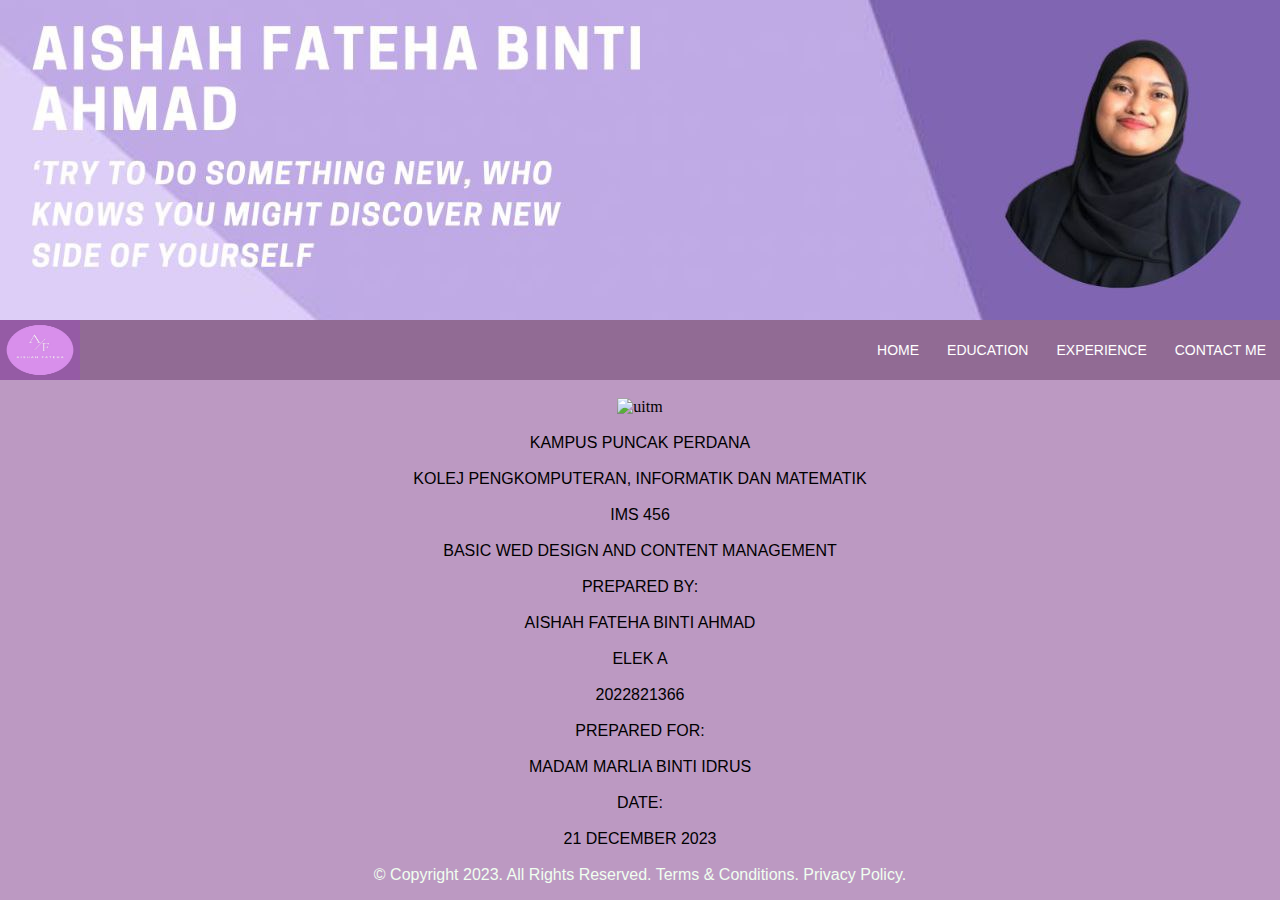
==== coverpage.html @ 2478189f "Add files via upload" ====
<!DOCTYPE html>
<head>
    <link rel="stylesheet" type="text/css" href="d.css" />
    <title>Home</title>
    </head>
    
<body>

	<img src="header1.jpg" class="ui">
    <nav>
		<left><a href="coverpage.html"><img src="logo.jpg" width="80px" height="60px"></a></left>

		<ul>
			<li><a href="index.html">HOME</a></li>
			<li><a>EDUCATION</a>
				<ul>
					<li><a href="education.html">EDUCATION</a>
					<li><a href="activities.html">ACTIVITIES</a></li>
					<li><a href="achievment.html">ACHIEVMENT</a></li>	
			</ul>
			</li>	
			<li><a>EXPERIENCE</a>
			<ul>
				<li><a href="skills.html">SKILLS</a></li>
				<li><a  href="interviews.html">INTERVIEWS</a></li>
			</ul>
				</li>
			<li><a href="contactme.html">CONTACT ME</a></li>

		</ul>
	</nav>
	<br>
	<section>
		<main>
		<center><img src="pic/uitm.png" alt="uitm" width="30%" height="30%"></center>
			<br>
			<p class="cover">KAMPUS PUNCAK PERDANA</p>
			<br>
			<p class="cover">KOLEJ PENGKOMPUTERAN, INFORMATIK DAN MATEMATIK</p>	
			<br>
			<p class="cover">IMS 456</p>
			<br>
			<p class="cover">BASIC WED DESIGN AND CONTENT MANAGEMENT</p>
			<br>
			<p class="cover">PREPARED BY:</p>
			<br>
			<p class="cover">AISHAH FATEHA BINTI AHMAD</p>
			<br>
			<p class="cover">ELEK A</p>
			<br>
			<p class="cover">2022821366</p>
			<br>
			<p class="cover">PREPARED FOR:</p>
			<br>
			<p class="cover">MADAM MARLIA BINTI IDRUS</p>
			<br>
			<p class="cover">DATE:</p>
			<br>
			<p class="cover">21 DECEMBER 2023</p>
		</main>
	</section>
	<br>
	<center><footer>
        <p style="color: honeydew;"><font face=" arial"> &copy; Copyright 2023. All Rights Reserved. Terms & Conditions. Privacy Policy.</font> </p>
        </footer></center>
</body>
</html>
---- d.css ----
*{
	box-sizing: border-box;
	margin: 0;
	padding: 0;
}

body{
	background-color: hsla(290, 35%, 42%, 0.548);
	background-size:cover;
	
}


nav{
	width:100%;
	height:60px;
	background-color:#916b94;
}

nav p{
	font-family:arial;
	color:#161616;
	font-size:24px;
	line-height:55px;
	float:left;
	padding: 0px 20px;
}

nav ul{
	float:right;
}

nav ul li{
	float:left;
	list-style:none;
	position:relative;
}

nav ul li a{
	display:block;
	font-family:arial;
	color:#ffffff;
	font-size:14px;
	padding:22px 14px;
	text-decoration:none;
}

nav ul li ul{
	display:none;
	position:absolute;
	background-color:#978d97;
	padding:10px;
	border-radius:0px 0px 4px 4px;
}

nav ul li:hover ul{
	display:block;
	
}

nav ul li ul li{
	width:180px;
	border-radius:4px;
}

nav ul li ul a{
	padding:8px 14px;
}

nav ul li ul a:hover{
	background-color:#916b94;
}


nav ul li ul img{
	float:left;
	position:absolute;
	width: auto;
	height: auto;
}

.header {
  padding: 60px;
  text-align: center;
  background: #FFBE00;
  color: white;
  font-size:50;
}

.norm{
	text-align:center;
	color:#fff;
	font-size:30;
}

p{
	color: #000000;
	font-family:Arial, Helvetica, sans-serif;
	font-size:16;
}
.home{

		text-align:center;
		color: #000000;
		font-family:Arial, Helvetica, sans-serif;
		font-size:16;
	
	}

#one{
text-align:center;
	font-family:Arial, Helvetica, sans-serif;
	font-size:16;
}

h1,h3,h4{
	text-align:center;
	font-family:Arial, Helvetica, sans-serif;
	font-size:30;
}

.video {
  display: block;
  height:70%;
	width:35%;
  margin:auto;
}

.am {
  display: block;
  height:70%;
	width:20%;
  margin:auto;
}

.home{
	text-align:center;
		font-size:20;
	font-family:Arial, Helvetica, sans-serif;
	margin:2%;

}


.ui{
	
display: block;
height: 100%;
width: 100%;
margin:auto;
}
.pa{
	text-align:center;
	font-size:16;
	font-family:Arial, Helvetica, sans-serif;
	margin:5%;
}

.contact{
text-align:center;
	font-size:30;
	font-family:Arial, Helvetica, sans-serif;
	margin:5%;
}

.container{
	position: block;
	display: flex;
	justify-content: center;
	align-items: center;
	width: 100%;
	height: 100%;
}

.container:after{
	content: '';
	position: absolute;
	width: 100%;
	height: 100%;
	margin: auto;
	background-size: cover;
	z-index: -1;
	filter: blur(50px);
}
.contact-box{
	max-width: 850px;
	display: grid;
	grid-template-columns: repeat(2,1fr);
	justify-content: center;
	align-items: center;
	text-align: center;
	background-color: #fff;
	box-shadow: 0px 0px 19px 5px rgba(0,0,0,0.19) ;
}

.left{
	height: 100%;
	background: url(bg.jpg)no-repeat center;
	background-size: cover;
}

.right{
	padding: 25px 40px;
}

h2{
	padding-bottom: 10px;
	margin-bottom: 10px;
	font-family: Arial, Helvetica, sans-serif;
}

h2:after{
	content: '';
	position: absolute;
	left: 50%;
	bottom: 0;
	transform: translateX(-50%);
	height: 4px;
	width: 50px;
	border-radius: 2px;
}

.field{
	width: 100%;
	padding: 0.5rem 1rem;
	outline: none;
	border: 2px solid rgba(0,0,0,0);
	background-color: rgba(230,230,230,0.6);
	font-size: 1.1rem;
	margin-bottom: 22px;
	transition: 3s;
}

.field:hover{
	background-color: rgba(0,0,0,0.1);
}

.field:focus{
	background-color: #fff;
	border: 2px solid rgba(30,85,250,1.47);
}

.area{
	min-height: 150px;
}

.btnc{
	width: 100%;
	padding: 0.5rem 1rem;
	font-size: 1.1rem;
	background-color: #2ecc71;
	cursor: pointer;
	outline: none;
	border: none;
	color: #fff;
	transition: 3s;
}

.btnc:hover{
	background-color: #27ae60;
}

.cover{
	font-family: Arial, Helvetica, sans-serif;
	font-size: 20;
	text-align: center;
}

.main {
	max-width: 1000px;
	margin: auto;
  }
  
  h1 {
	font-size: 50px;
	word-break: break-all;
  }
  
  .row {
	margin: 8px -16px;
  }
  
  .row,
  .row > .column {
	padding: 8px;
  }
  
  
 
  .row:after {
	content: "";
	display: table;
	clear: both;
  }
  
  .column {
	float: left;
	width: 30%;
	text-align: center;
  }
  
   
  .column2 {
	float: left;
	width: 50%;
	text-align: center;
  }

  @media screen and (max-width: 900px) {
	.column {
	  width: 50%;
	}
  }

  
img.sticky{
	top: 0;
	width: 150px;
	float: left;
  }

  .profile{
	font-size: 150%;
text-align: justify;
margin: 1%;
  }

  .welcome{text-align: center;
	font-family: sans-serif;
	color: #6b3f79;
	font-size: 70px;
	font-weight: bold;
  }
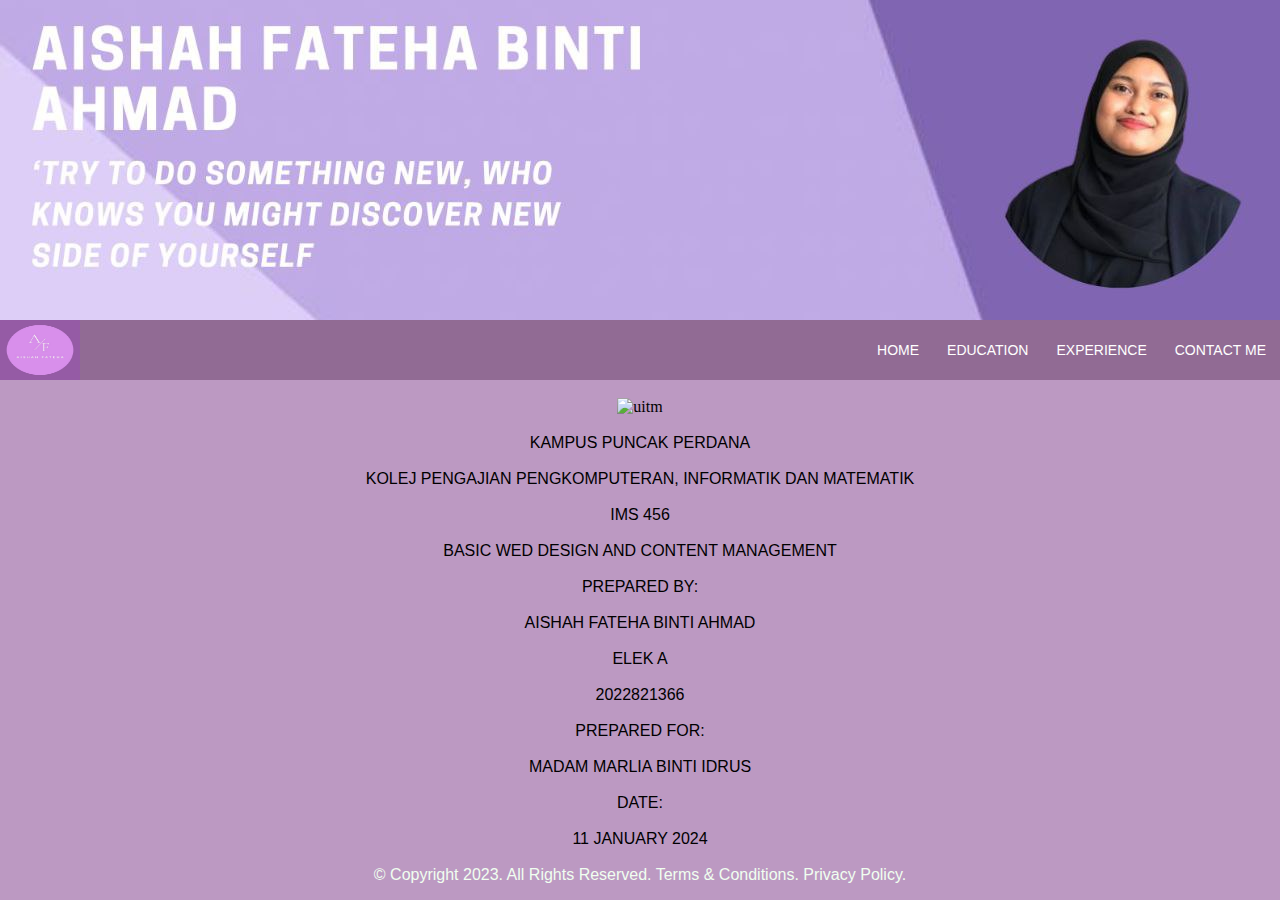
==== commit 95d32f49: "Update coverpage.html" ====
--- a/coverpage.html
+++ b/coverpage.html
@@ -36,7 +36,7 @@
 			<br>
 			<p class="cover">KAMPUS PUNCAK PERDANA</p>
 			<br>
-			<p class="cover">KOLEJ PENGKOMPUTERAN, INFORMATIK DAN MATEMATIK</p>	
+			<p class="cover">KOLEJ PENGAJIAN PENGKOMPUTERAN, INFORMATIK DAN MATEMATIK</p>	
 			<br>
 			<p class="cover">IMS 456</p>
 			<br>
@@ -56,7 +56,7 @@
 			<br>
 			<p class="cover">DATE:</p>
 			<br>
-			<p class="cover">21 DECEMBER 2023</p>
+			<p class="cover">11 JANUARY 2024</p>
 		</main>
 	</section>
 	<br>
@@ -64,4 +64,4 @@
         <p style="color: honeydew;"><font face=" arial"> &copy; Copyright 2023. All Rights Reserved. Terms & Conditions. Privacy Policy.</font> </p>
         </footer></center>
 </body>
-</html>    +</html>    
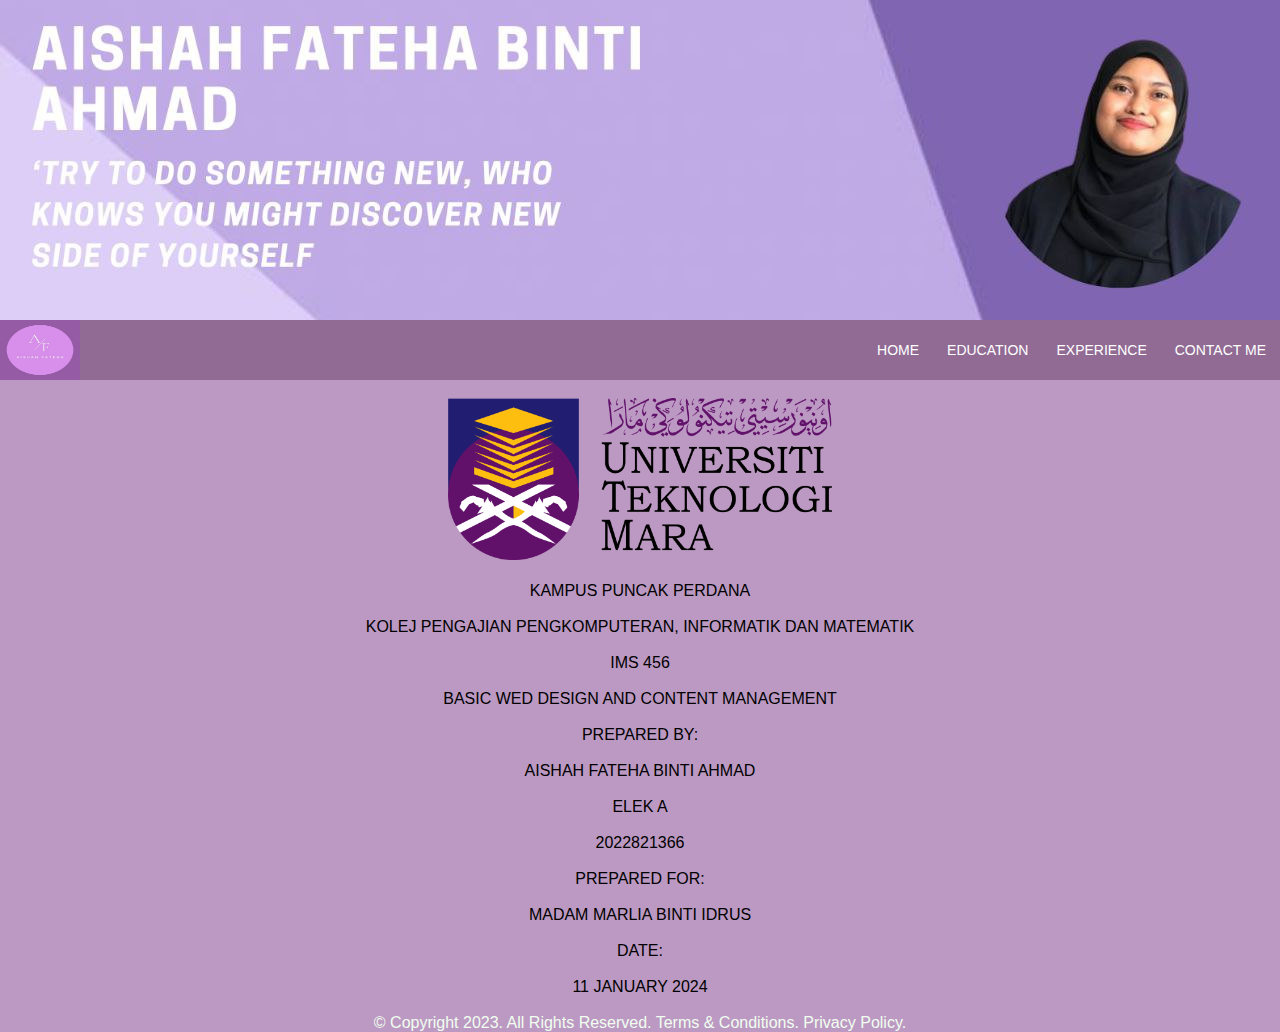
==== commit 122b179b: "Update coverpage.html" ====
--- a/coverpage.html
+++ b/coverpage.html
@@ -32,7 +32,7 @@
 	<br>
 	<section>
 		<main>
-		<center><img src="pic/uitm.png" alt="uitm" width="30%" height="30%"></center>
+		<center><img src="uitm.png" alt="uitm" width="30%" height="30%"></center>
 			<br>
 			<p class="cover">KAMPUS PUNCAK PERDANA</p>
 			<br>
